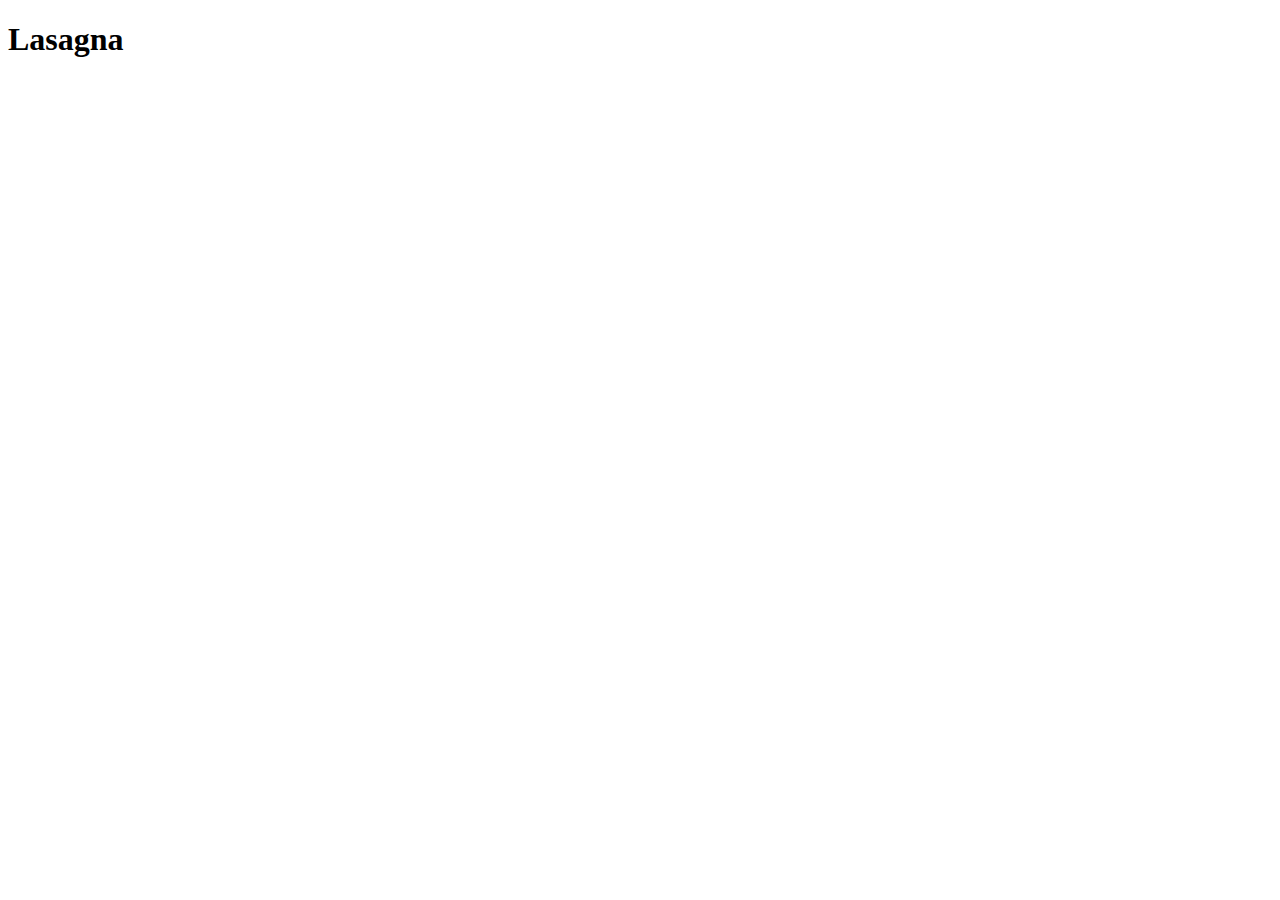
==== recipes/lasagna.html @ 4c6498cf "Create recipe page" ====
<!DOCTYPE html>
<html lang="en">
<head>
    <meta charset="UTF-8">
    <meta http-equiv="X-UA-Compatible" content="IE=edge">
    <meta name="viewport" content="width=device-width, initial-scale=1.0">
    <title>Lasagna</title>
</head>
<body>
    <h1>Lasagna</h1>
</body>
</html>
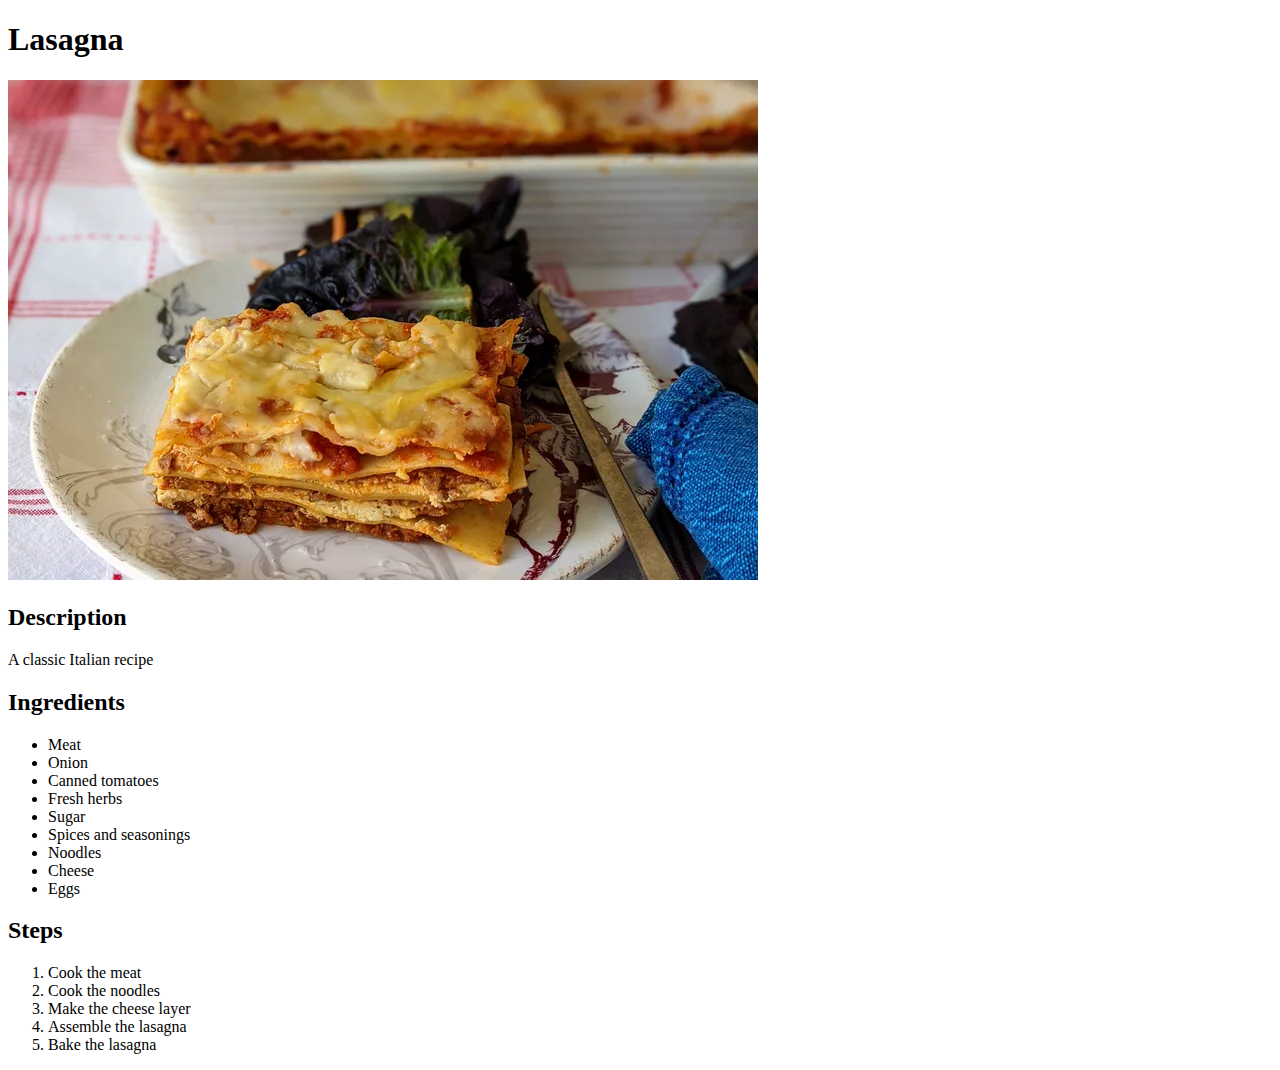
==== commit 9e51488e: "Complete lasagna recipe" ====
--- a/recipes/lasagna.html
+++ b/recipes/lasagna.html
@@ -8,5 +8,31 @@
 </head>
 <body>
     <h1>Lasagna</h1>
+    <img src="../img/lasagna.jpg" alt="Lasagna">
+    <h2>Description</h2>
+    <p>A classic Italian recipe</p>
+
+    <h2>Ingredients</h2>
+    <ul>
+        <li>Meat</li>
+        <li>Onion</li>
+        <li>Canned tomatoes</li>
+        <li>Fresh herbs</li>
+        <li>Sugar</li>
+        <li>Spices and seasonings</li>
+        <li>Noodles</li>
+        <li>Cheese</li>
+        <li>Eggs</li>
+    </ul>
+
+    <h2>Steps</h2>
+    <ol>
+        <li>Cook the meat</li>
+        <li>Cook the noodles</li>
+        <li>Make the cheese layer</li>
+        <li>Assemble the lasagna</li>
+        <li>Bake the lasagna</li>
+    </ol>
+    
 </body>
 </html>